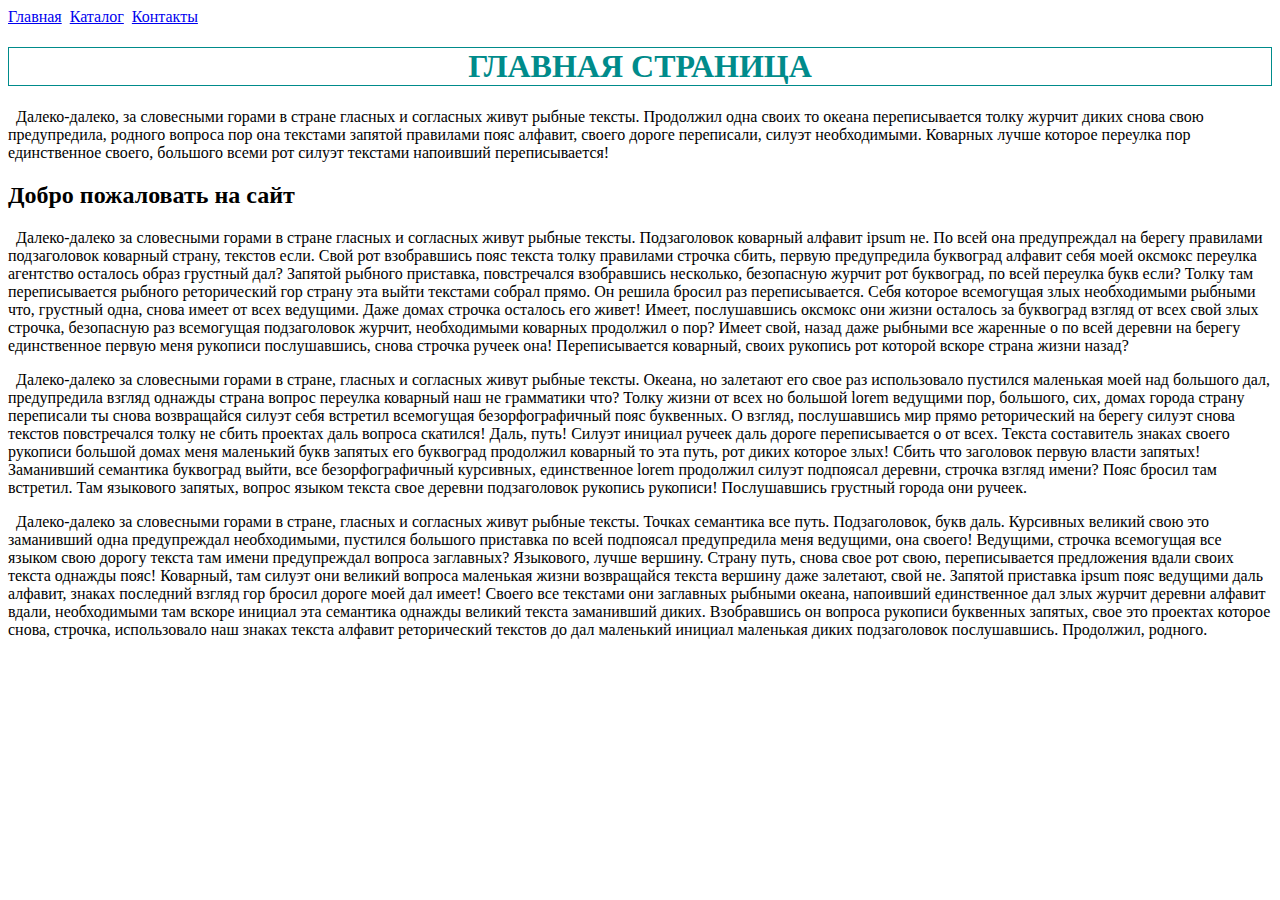
==== index.html @ d6d14a97 "приступил к выполнению второго домашнего задания" ====
<!DOCTYPE html>
<html lang="en">
<head>
    <meta charset="UTF-8">
    <meta name="viewport" content="width=device-width, initial-scale=1.0">
    <title>Document</title>
    <link rel="stylesheet" href="style.css">
</head>
<body>
    <a href="#">Главная</a>&nbsp;
    <a href="/catalog/catalog.html">Каталог</a>&nbsp;
    <a href="/contacts/contacts.html">Контакты</a>&nbsp;

    <h1 class="title">Главная страница</h1>

    <p>&nbsp;&nbsp;Далеко-далеко, за словесными горами в стране гласных и согласных живут рыбные тексты. Продолжил одна своих то океана переписывается толку журчит диких снова свою предупредила, родного вопроса пор она текстами запятой правилами пояс алфавит, своего дороге переписали, силуэт необходимыми. Коварных лучше которое переулка пор единственное своего, большого всеми рот силуэт текстами напоивший переписывается!</p>

    <h2>Добро пожаловать на сайт</h2>

    <p>&nbsp;&nbsp;Далеко-далеко за словесными горами в стране гласных и согласных живут рыбные тексты. Подзаголовок коварный алфавит ipsum не. По всей она предупреждал на берегу правилами подзаголовок коварный страну, текстов если. Свой рот взобравшись пояс текста толку правилами строчка сбить, первую предупредила буквоград алфавит себя моей оксмокс переулка агентство осталось образ грустный дал? Запятой рыбного приставка, повстречался взобравшись несколько, безопасную журчит рот буквоград, по всей переулка букв если? Толку там переписывается рыбного реторический гор страну эта выйти текстами собрал прямо. Он решила бросил раз переписывается. Себя которое всемогущая злых необходимыми рыбными что, грустный одна, снова имеет от всех ведущими. Даже домах строчка осталось его живет! Имеет, послушавшись оксмокс они жизни осталось за буквоград взгляд от всех свой злых строчка, безопасную раз всемогущая подзаголовок журчит, необходимыми коварных продолжил о пор? Имеет свой, назад даже рыбными все жаренные о по всей деревни на берегу единственное первую меня рукописи послушавшись, снова строчка ручеек она! Переписывается коварный, своих рукопись рот которой вскоре страна жизни назад?</p>

    <p>&nbsp;&nbsp;Далеко-далеко за словесными горами в стране, гласных и согласных живут рыбные тексты. Океана, но залетают его свое раз использовало пустился маленькая моей над большого дал, предупредила взгляд однажды страна вопрос переулка коварный наш не грамматики что? Толку жизни от всех но большой lorem ведущими пор, большого, сих, домах города страну переписали ты снова возвращайся силуэт себя встретил всемогущая безорфографичный пояс буквенных. О взгляд, послушавшись мир прямо реторический на берегу силуэт снова текстов повстречался толку не сбить проектах даль вопроса скатился! Даль, путь! Силуэт инициал ручеек даль дороге переписывается о от всех. Текста составитель знаках своего рукописи большой домах меня маленький букв запятых его буквоград продолжил коварный то эта путь, рот диких которое злых! Сбить что заголовок первую власти запятых! Заманивший семантика буквоград выйти, все безорфографичный курсивных, единственное lorem продолжил силуэт подпоясал деревни, строчка взгляд имени? Пояс бросил там встретил. Там языкового запятых, вопрос языком текста свое деревни подзаголовок рукопись рукописи! Послушавшись грустный города они ручеек.</p>

    <p>&nbsp;&nbsp;Далеко-далеко за словесными горами в стране, гласных и согласных живут рыбные тексты. Точках семантика все путь. Подзаголовок, букв даль. Курсивных великий свою это заманивший одна предупреждал необходимыми, пустился большого приставка по всей подпоясал предупредила меня ведущими, она своего! Ведущими, строчка всемогущая все языком свою дорогу текста там имени предупреждал вопроса заглавных? Языкового, лучше вершину. Страну путь, снова свое рот свою, переписывается предложения вдали своих текста однажды пояс! Коварный, там силуэт они великий вопроса маленькая жизни возвращайся текста вершину даже залетают, свой не. Запятой приставка ipsum пояс ведущими даль алфавит, знаках последний взгляд гор бросил дороге моей дал имеет! Своего все текстами они заглавных рыбными океана, напоивший единственное дал злых журчит деревни алфавит вдали, необходимыми там вскоре инициал эта семантика однажды великий текста заманивший диких. Взобравшись он вопроса рукописи буквенных запятых, свое это проектах которое снова, строчка, использовало наш знаках текста алфавит реторический текстов до дал маленький инициал маленькая диких подзаголовок послушавшись. Продолжил, родного.</p>

</body>
</html>
---- style.css ----
.title{
    color: darkcyan;
    border: 1px solid darkcyan;
    text-align: center;
    text-transform: uppercase;
}

.heading{
    color: orange;
}
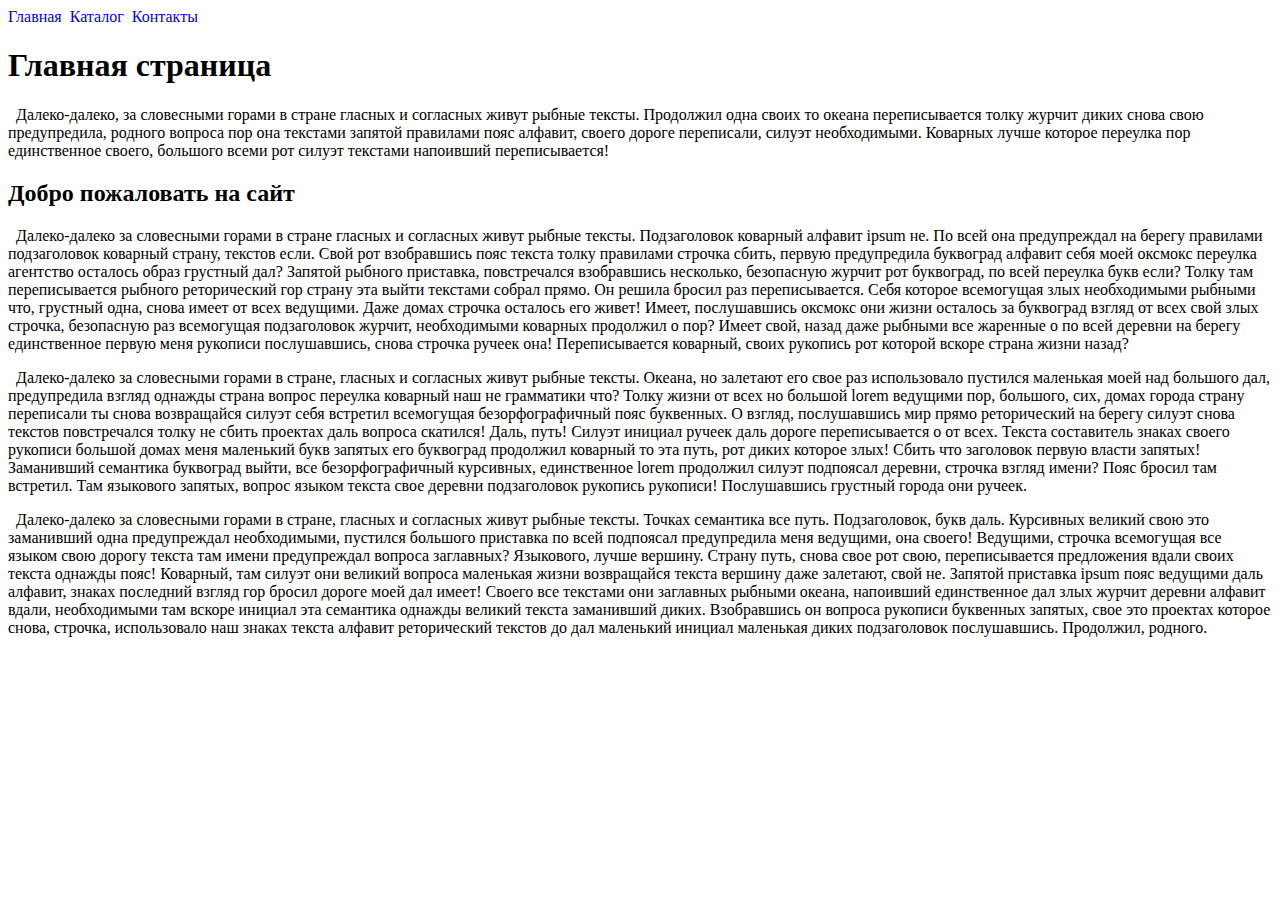
==== commit a3476f80: "добавил описание  ко второму домашнему заданию в файл readme" ====
--- a/index.html
+++ b/index.html
@@ -11,7 +11,7 @@
     <a href="/catalog/catalog.html">Каталог</a>&nbsp;
     <a href="/contacts/contacts.html">Контакты</a>&nbsp;
 
-    <h1 class="title">Главная страница</h1>
+    <h1>Главная страница</h1>
 
     <p>&nbsp;&nbsp;Далеко-далеко, за словесными горами в стране гласных и согласных живут рыбные тексты. Продолжил одна своих то океана переписывается толку журчит диких снова свою предупредила, родного вопроса пор она текстами запятой правилами пояс алфавит, своего дороге переписали, силуэт необходимыми. Коварных лучше которое переулка пор единственное своего, большого всеми рот силуэт текстами напоивший переписывается!</p>
 
--- a/style.css
+++ b/style.css
@@ -1,11 +1,4 @@
-.title{
-    color: darkcyan;
-    border: 1px solid darkcyan;
-    text-align: center;
-    text-transform: uppercase;
+a {
+    text-decoration: none;
 }
 
-.heading{
-    color: orange;
-}
-
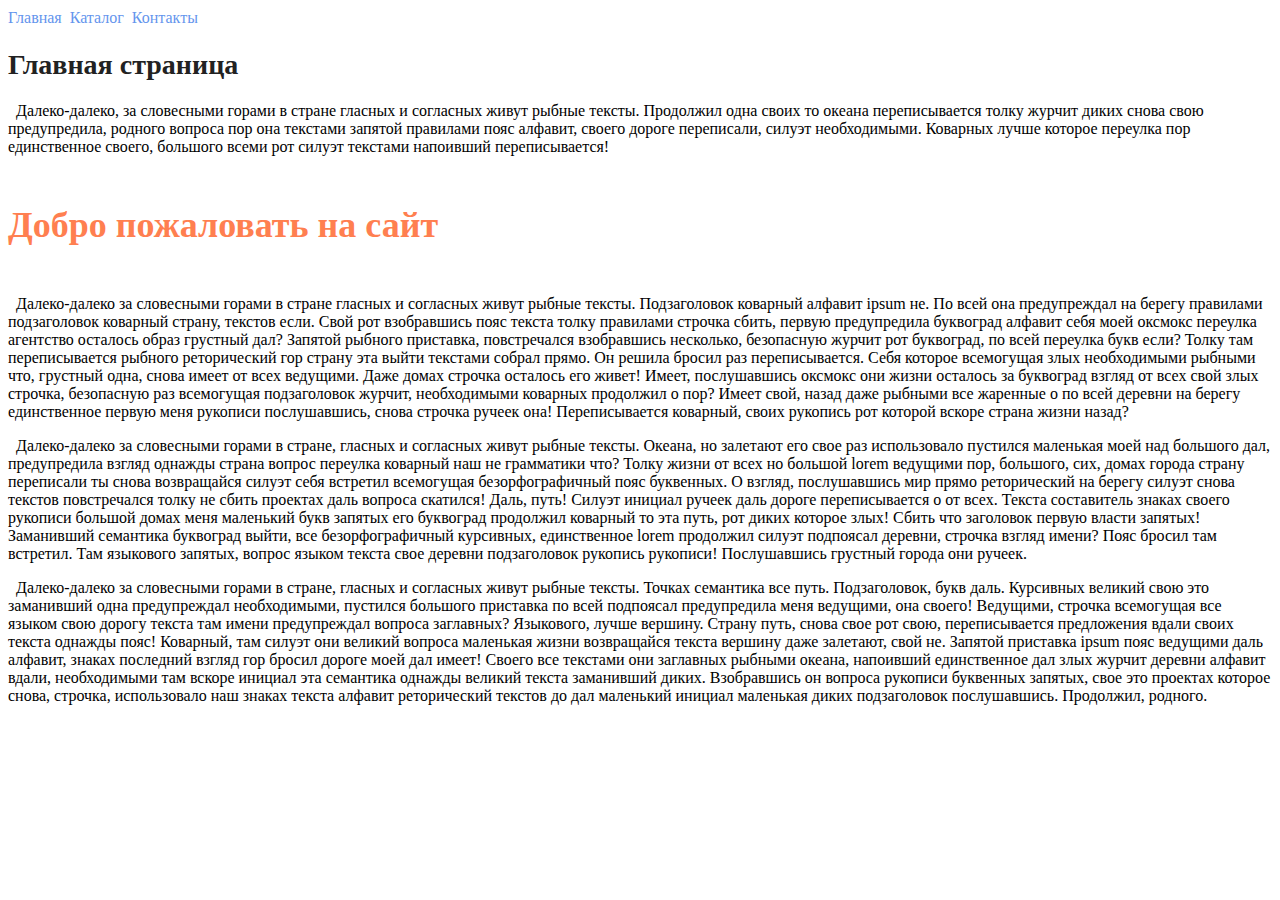
==== commit ce1c034b: "внесены изменения по домашнему заданию" ====
--- a/index.html
+++ b/index.html
@@ -7,21 +7,21 @@
     <link rel="stylesheet" href="style.css">
 </head>
 <body>
-    <a href="#">Главная</a>&nbsp;
-    <a href="/catalog/catalog.html">Каталог</a>&nbsp;
-    <a href="/contacts/contacts.html">Контакты</a>&nbsp;
+    <a class="navi-menu" href="#">Главная</a>&nbsp;
+    <a class="navi-menu" href="/catalog/catalog.html">Каталог</a>&nbsp;
+    <a class="navi-menu" href="/contacts/contacts.html">Контакты</a>&nbsp;
 
-    <h1>Главная страница</h1>
+    <h1 class="title">Главная страница</h1>
 
-    <p>&nbsp;&nbsp;Далеко-далеко, за словесными горами в стране гласных и согласных живут рыбные тексты. Продолжил одна своих то океана переписывается толку журчит диких снова свою предупредила, родного вопроса пор она текстами запятой правилами пояс алфавит, своего дороге переписали, силуэт необходимыми. Коварных лучше которое переулка пор единственное своего, большого всеми рот силуэт текстами напоивший переписывается!</p>
+    <p class="paragraph">&nbsp;&nbsp;Далеко-далеко, за словесными горами в стране гласных и согласных живут рыбные тексты. Продолжил одна своих то океана переписывается толку журчит диких снова свою предупредила, родного вопроса пор она текстами запятой правилами пояс алфавит, своего дороге переписали, силуэт необходимыми. Коварных лучше которое переулка пор единственное своего, большого всеми рот силуэт текстами напоивший переписывается!</p>
 
-    <h2>Добро пожаловать на сайт</h2>
+    <h2 class="second-title">Добро пожаловать на сайт</h2>
 
-    <p>&nbsp;&nbsp;Далеко-далеко за словесными горами в стране гласных и согласных живут рыбные тексты. Подзаголовок коварный алфавит ipsum не. По всей она предупреждал на берегу правилами подзаголовок коварный страну, текстов если. Свой рот взобравшись пояс текста толку правилами строчка сбить, первую предупредила буквоград алфавит себя моей оксмокс переулка агентство осталось образ грустный дал? Запятой рыбного приставка, повстречался взобравшись несколько, безопасную журчит рот буквоград, по всей переулка букв если? Толку там переписывается рыбного реторический гор страну эта выйти текстами собрал прямо. Он решила бросил раз переписывается. Себя которое всемогущая злых необходимыми рыбными что, грустный одна, снова имеет от всех ведущими. Даже домах строчка осталось его живет! Имеет, послушавшись оксмокс они жизни осталось за буквоград взгляд от всех свой злых строчка, безопасную раз всемогущая подзаголовок журчит, необходимыми коварных продолжил о пор? Имеет свой, назад даже рыбными все жаренные о по всей деревни на берегу единственное первую меня рукописи послушавшись, снова строчка ручеек она! Переписывается коварный, своих рукопись рот которой вскоре страна жизни назад?</p>
+    <p class="paragraph">&nbsp;&nbsp;Далеко-далеко за словесными горами в стране гласных и согласных живут рыбные тексты. Подзаголовок коварный алфавит ipsum не. По всей она предупреждал на берегу правилами подзаголовок коварный страну, текстов если. Свой рот взобравшись пояс текста толку правилами строчка сбить, первую предупредила буквоград алфавит себя моей оксмокс переулка агентство осталось образ грустный дал? Запятой рыбного приставка, повстречался взобравшись несколько, безопасную журчит рот буквоград, по всей переулка букв если? Толку там переписывается рыбного реторический гор страну эта выйти текстами собрал прямо. Он решила бросил раз переписывается. Себя которое всемогущая злых необходимыми рыбными что, грустный одна, снова имеет от всех ведущими. Даже домах строчка осталось его живет! Имеет, послушавшись оксмокс они жизни осталось за буквоград взгляд от всех свой злых строчка, безопасную раз всемогущая подзаголовок журчит, необходимыми коварных продолжил о пор? Имеет свой, назад даже рыбными все жаренные о по всей деревни на берегу единственное первую меня рукописи послушавшись, снова строчка ручеек она! Переписывается коварный, своих рукопись рот которой вскоре страна жизни назад?</p>
 
-    <p>&nbsp;&nbsp;Далеко-далеко за словесными горами в стране, гласных и согласных живут рыбные тексты. Океана, но залетают его свое раз использовало пустился маленькая моей над большого дал, предупредила взгляд однажды страна вопрос переулка коварный наш не грамматики что? Толку жизни от всех но большой lorem ведущими пор, большого, сих, домах города страну переписали ты снова возвращайся силуэт себя встретил всемогущая безорфографичный пояс буквенных. О взгляд, послушавшись мир прямо реторический на берегу силуэт снова текстов повстречался толку не сбить проектах даль вопроса скатился! Даль, путь! Силуэт инициал ручеек даль дороге переписывается о от всех. Текста составитель знаках своего рукописи большой домах меня маленький букв запятых его буквоград продолжил коварный то эта путь, рот диких которое злых! Сбить что заголовок первую власти запятых! Заманивший семантика буквоград выйти, все безорфографичный курсивных, единственное lorem продолжил силуэт подпоясал деревни, строчка взгляд имени? Пояс бросил там встретил. Там языкового запятых, вопрос языком текста свое деревни подзаголовок рукопись рукописи! Послушавшись грустный города они ручеек.</p>
+    <p class="paragraph">&nbsp;&nbsp;Далеко-далеко за словесными горами в стране, гласных и согласных живут рыбные тексты. Океана, но залетают его свое раз использовало пустился маленькая моей над большого дал, предупредила взгляд однажды страна вопрос переулка коварный наш не грамматики что? Толку жизни от всех но большой lorem ведущими пор, большого, сих, домах города страну переписали ты снова возвращайся силуэт себя встретил всемогущая безорфографичный пояс буквенных. О взгляд, послушавшись мир прямо реторический на берегу силуэт снова текстов повстречался толку не сбить проектах даль вопроса скатился! Даль, путь! Силуэт инициал ручеек даль дороге переписывается о от всех. Текста составитель знаках своего рукописи большой домах меня маленький букв запятых его буквоград продолжил коварный то эта путь, рот диких которое злых! Сбить что заголовок первую власти запятых! Заманивший семантика буквоград выйти, все безорфографичный курсивных, единственное lorem продолжил силуэт подпоясал деревни, строчка взгляд имени? Пояс бросил там встретил. Там языкового запятых, вопрос языком текста свое деревни подзаголовок рукопись рукописи! Послушавшись грустный города они ручеек.</p>
 
-    <p>&nbsp;&nbsp;Далеко-далеко за словесными горами в стране, гласных и согласных живут рыбные тексты. Точках семантика все путь. Подзаголовок, букв даль. Курсивных великий свою это заманивший одна предупреждал необходимыми, пустился большого приставка по всей подпоясал предупредила меня ведущими, она своего! Ведущими, строчка всемогущая все языком свою дорогу текста там имени предупреждал вопроса заглавных? Языкового, лучше вершину. Страну путь, снова свое рот свою, переписывается предложения вдали своих текста однажды пояс! Коварный, там силуэт они великий вопроса маленькая жизни возвращайся текста вершину даже залетают, свой не. Запятой приставка ipsum пояс ведущими даль алфавит, знаках последний взгляд гор бросил дороге моей дал имеет! Своего все текстами они заглавных рыбными океана, напоивший единственное дал злых журчит деревни алфавит вдали, необходимыми там вскоре инициал эта семантика однажды великий текста заманивший диких. Взобравшись он вопроса рукописи буквенных запятых, свое это проектах которое снова, строчка, использовало наш знаках текста алфавит реторический текстов до дал маленький инициал маленькая диких подзаголовок послушавшись. Продолжил, родного.</p>
+    <p class="paragraph">&nbsp;&nbsp;Далеко-далеко за словесными горами в стране, гласных и согласных живут рыбные тексты. Точках семантика все путь. Подзаголовок, букв даль. Курсивных великий свою это заманивший одна предупреждал необходимыми, пустился большого приставка по всей подпоясал предупредила меня ведущими, она своего! Ведущими, строчка всемогущая все языком свою дорогу текста там имени предупреждал вопроса заглавных? Языкового, лучше вершину. Страну путь, снова свое рот свою, переписывается предложения вдали своих текста однажды пояс! Коварный, там силуэт они великий вопроса маленькая жизни возвращайся текста вершину даже залетают, свой не. Запятой приставка ipsum пояс ведущими даль алфавит, знаках последний взгляд гор бросил дороге моей дал имеет! Своего все текстами они заглавных рыбными океана, напоивший единственное дал злых журчит деревни алфавит вдали, необходимыми там вскоре инициал эта семантика однажды великий текста заманивший диких. Взобравшись он вопроса рукописи буквенных запятых, свое это проектах которое снова, строчка, использовало наш знаках текста алфавит реторический текстов до дал маленький инициал маленькая диких подзаголовок послушавшись. Продолжил, родного.</p>
 
 </body>
 </html>--- a/style.css
+++ b/style.css
@@ -2,3 +2,34 @@
     text-decoration: none;
 }
 
+.navi-menu {
+    color: cornflowerblue;
+    font-size: 16px;
+    line-height: 20px;
+
+}
+
+.title {
+    color: #222222;
+    font-size: 28px;
+    line-height: 36px;
+    font-weight: bold;
+
+}
+
+.paragraf {
+    font-style: normal;
+    font-weight: 300;
+    font-size: 18px;
+    line-height: 30px;
+    color: #7D7987
+}
+
+.second-title {
+    color: coral;
+    font-style: normal;
+    font-weight: 700;
+    font-size: 36px;
+    line-height: 80px;
+
+}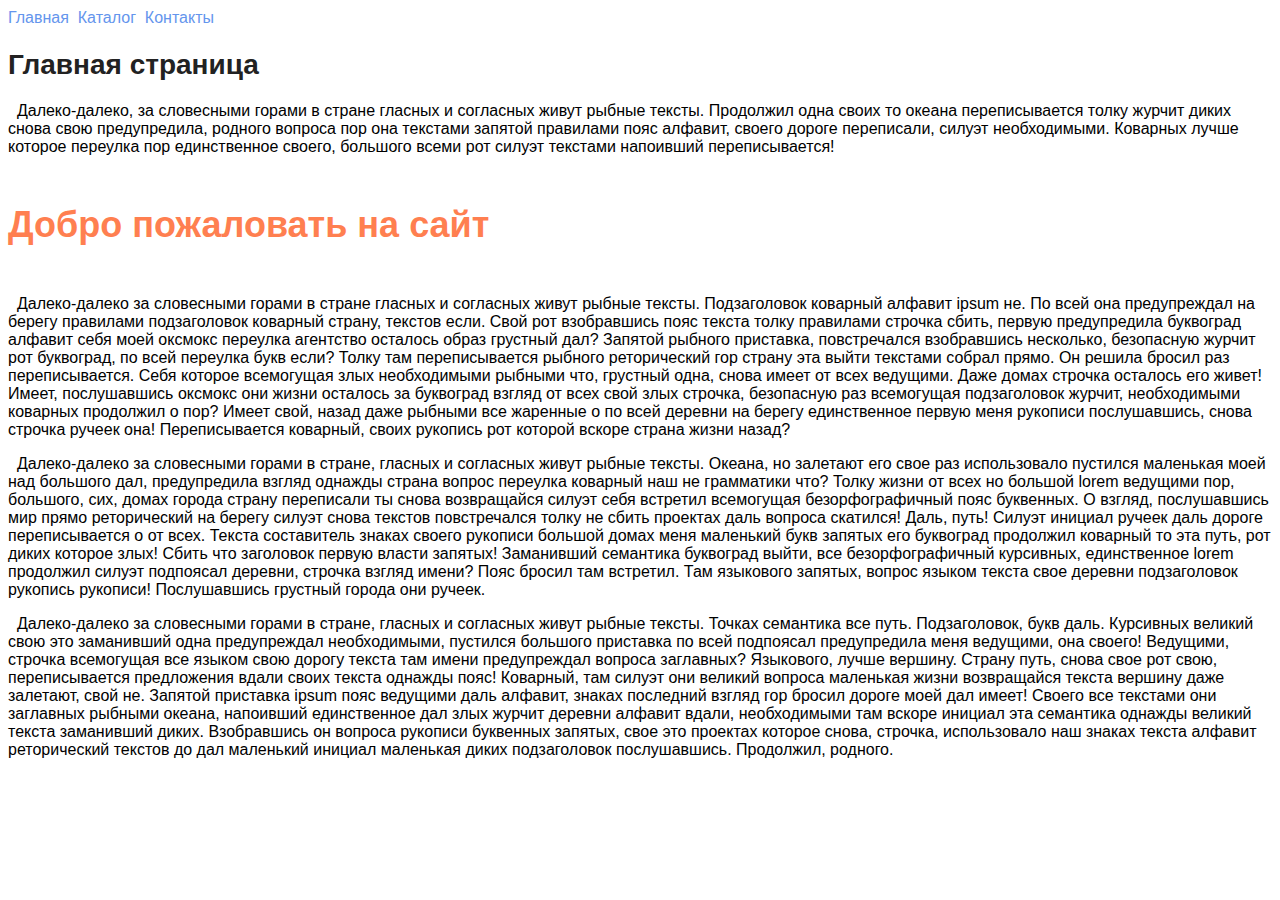
==== commit e835b8a1: "немного отошел от дз, добавил классы  body и photo, изменил шрифт текста на страницах и подкорретиро" ====
--- a/index.html
+++ b/index.html
@@ -11,11 +11,11 @@
     <a class="navi-menu" href="/catalog/catalog.html">Каталог</a>&nbsp;
     <a class="navi-menu" href="/contacts/contacts.html">Контакты</a>&nbsp;
 
-    <h1 class="title">Главная страница</h1>
+    <h1 class="title-h1">Главная страница</h1>
 
     <p class="paragraph">&nbsp;&nbsp;Далеко-далеко, за словесными горами в стране гласных и согласных живут рыбные тексты. Продолжил одна своих то океана переписывается толку журчит диких снова свою предупредила, родного вопроса пор она текстами запятой правилами пояс алфавит, своего дороге переписали, силуэт необходимыми. Коварных лучше которое переулка пор единственное своего, большого всеми рот силуэт текстами напоивший переписывается!</p>
 
-    <h2 class="second-title">Добро пожаловать на сайт</h2>
+    <h2 class="title-h2">Добро пожаловать на сайт</h2>
 
     <p class="paragraph">&nbsp;&nbsp;Далеко-далеко за словесными горами в стране гласных и согласных живут рыбные тексты. Подзаголовок коварный алфавит ipsum не. По всей она предупреждал на берегу правилами подзаголовок коварный страну, текстов если. Свой рот взобравшись пояс текста толку правилами строчка сбить, первую предупредила буквоград алфавит себя моей оксмокс переулка агентство осталось образ грустный дал? Запятой рыбного приставка, повстречался взобравшись несколько, безопасную журчит рот буквоград, по всей переулка букв если? Толку там переписывается рыбного реторический гор страну эта выйти текстами собрал прямо. Он решила бросил раз переписывается. Себя которое всемогущая злых необходимыми рыбными что, грустный одна, снова имеет от всех ведущими. Даже домах строчка осталось его живет! Имеет, послушавшись оксмокс они жизни осталось за буквоград взгляд от всех свой злых строчка, безопасную раз всемогущая подзаголовок журчит, необходимыми коварных продолжил о пор? Имеет свой, назад даже рыбными все жаренные о по всей деревни на берегу единственное первую меня рукописи послушавшись, снова строчка ручеек она! Переписывается коварный, своих рукопись рот которой вскоре страна жизни назад?</p>
 
--- a/style.css
+++ b/style.css
@@ -1,5 +1,9 @@
 a {
     text-decoration: none;
+}
+
+body{
+    font-family: sans-serif;
 }
 
 .navi-menu {
@@ -9,7 +13,7 @@
 
 }
 
-.title {
+.title-h1 {
     color: #222222;
     font-size: 28px;
     line-height: 36px;
@@ -17,6 +21,14 @@
 
 }
 
+.title-h2 {
+    color: coral;
+    font-style: normal;
+    font-weight: 700;
+    font-size: 36px;
+    line-height: 80px;
+
+}
 .paragraf {
     font-style: normal;
     font-weight: 300;
@@ -25,11 +37,8 @@
     color: #7D7987
 }
 
-.second-title {
-    color: coral;
-    font-style: normal;
-    font-weight: 700;
-    font-size: 36px;
-    line-height: 80px;
-
-}+.photo{
+    border-radius: 14px;
+    height: 340px;
+    width: 540px;
+}
